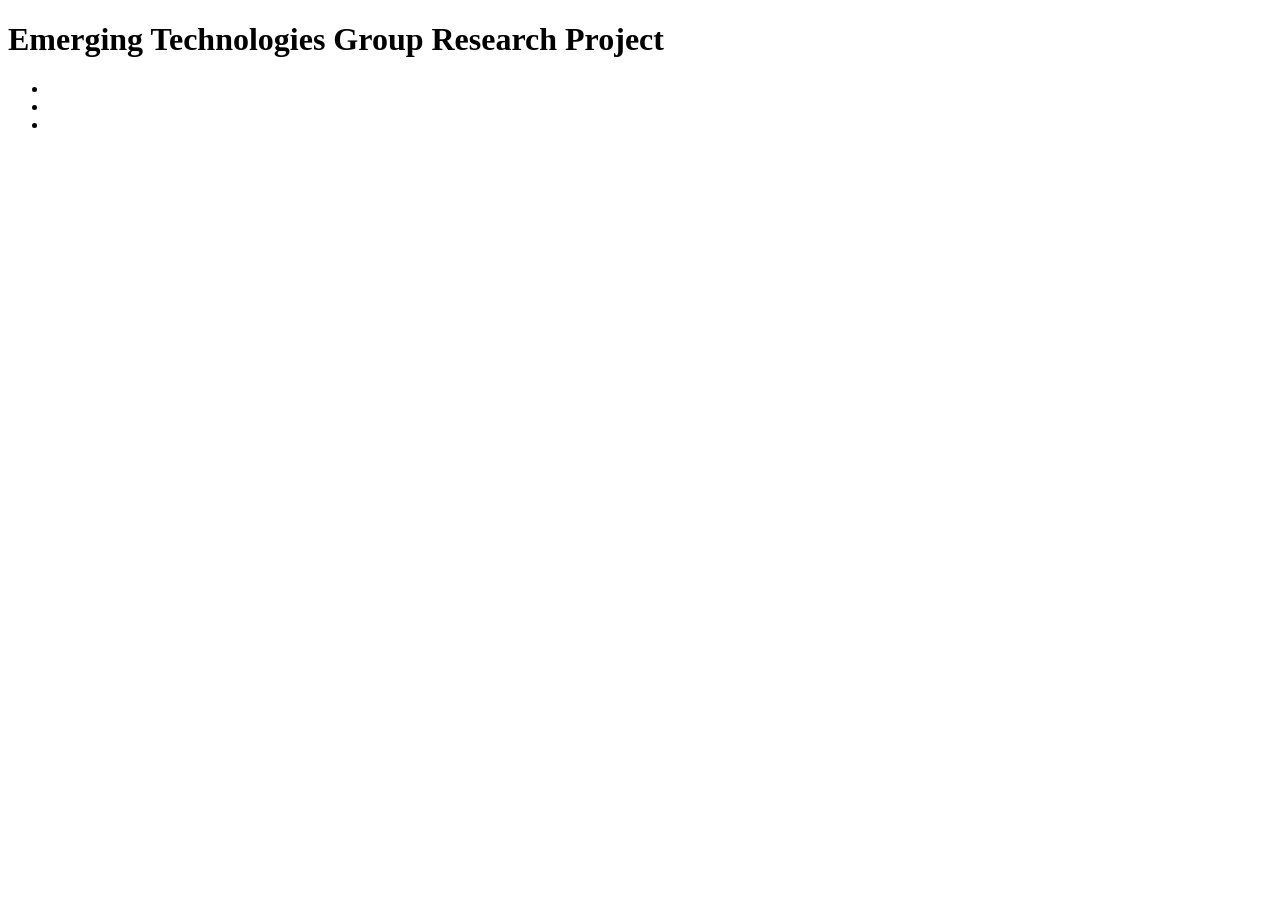
==== index.html @ 7bc8ecf8 "Added index.html + md files for todos/notes" ====
<!DOCTYPE html>
<html lang="en">
<head>
	<meta charset="UTF-8">
	<meta name="viewport" content="width=device-width, initial-scale=1.0">
	<title>Emerging Technologies Group Research Project</title>
</head>
<body>
	<h1>Emerging Technologies Group Research Project</h1>

	<ul>
		<li><a href=""></a></li>
		<li><a href=""></a></li>
		<li><a href=""></a></li>
	</ul>
</body>
</html>
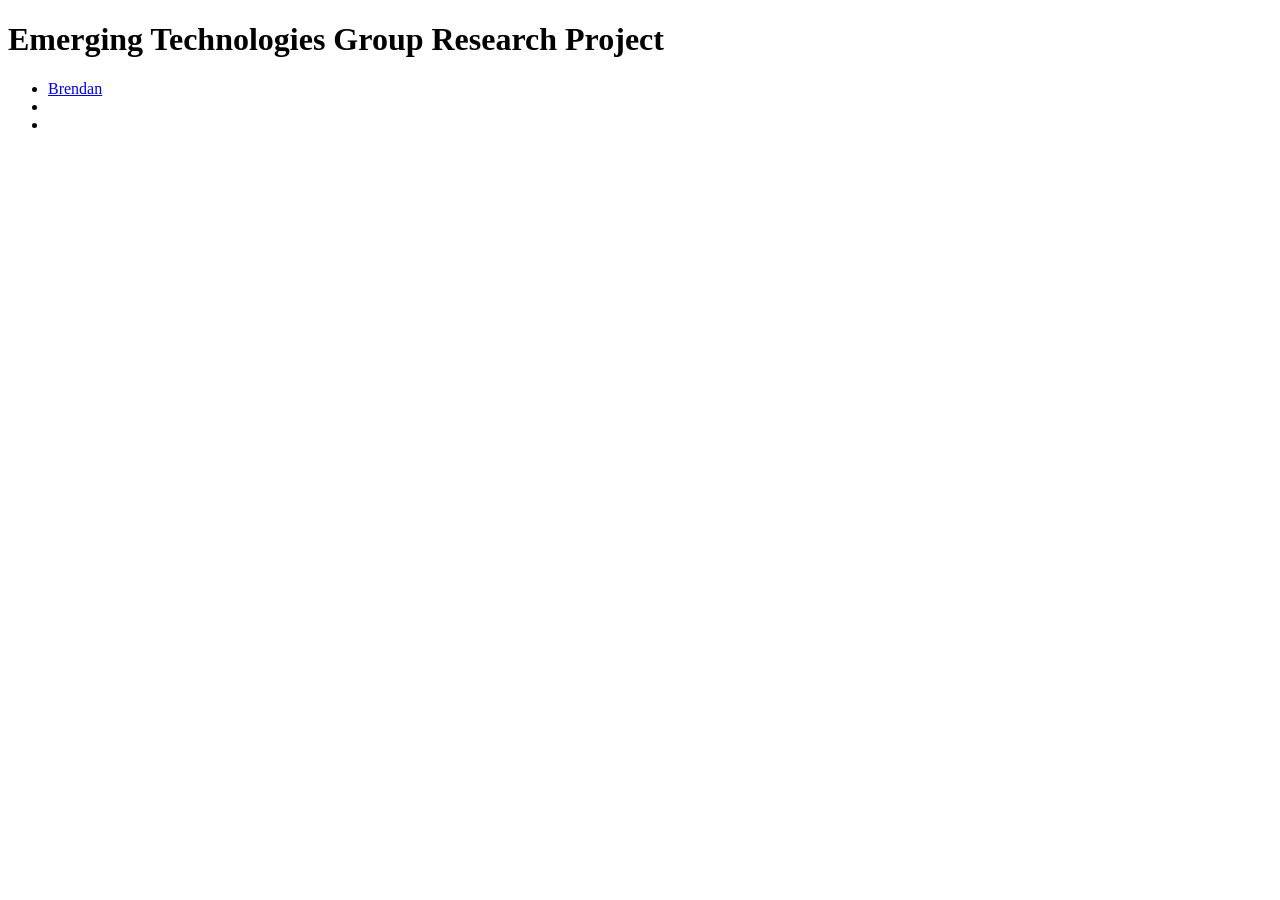
==== commit f7471829: "Initialize Brendan HTML" ====
--- a/index.html
+++ b/index.html
@@ -9,7 +9,7 @@
 	<h1>Emerging Technologies Group Research Project</h1>
 
 	<ul>
-		<li><a href=""></a></li>
+		<li><a href="brendan.html">Brendan</a></li>
 		<li><a href=""></a></li>
 		<li><a href=""></a></li>
 	</ul>
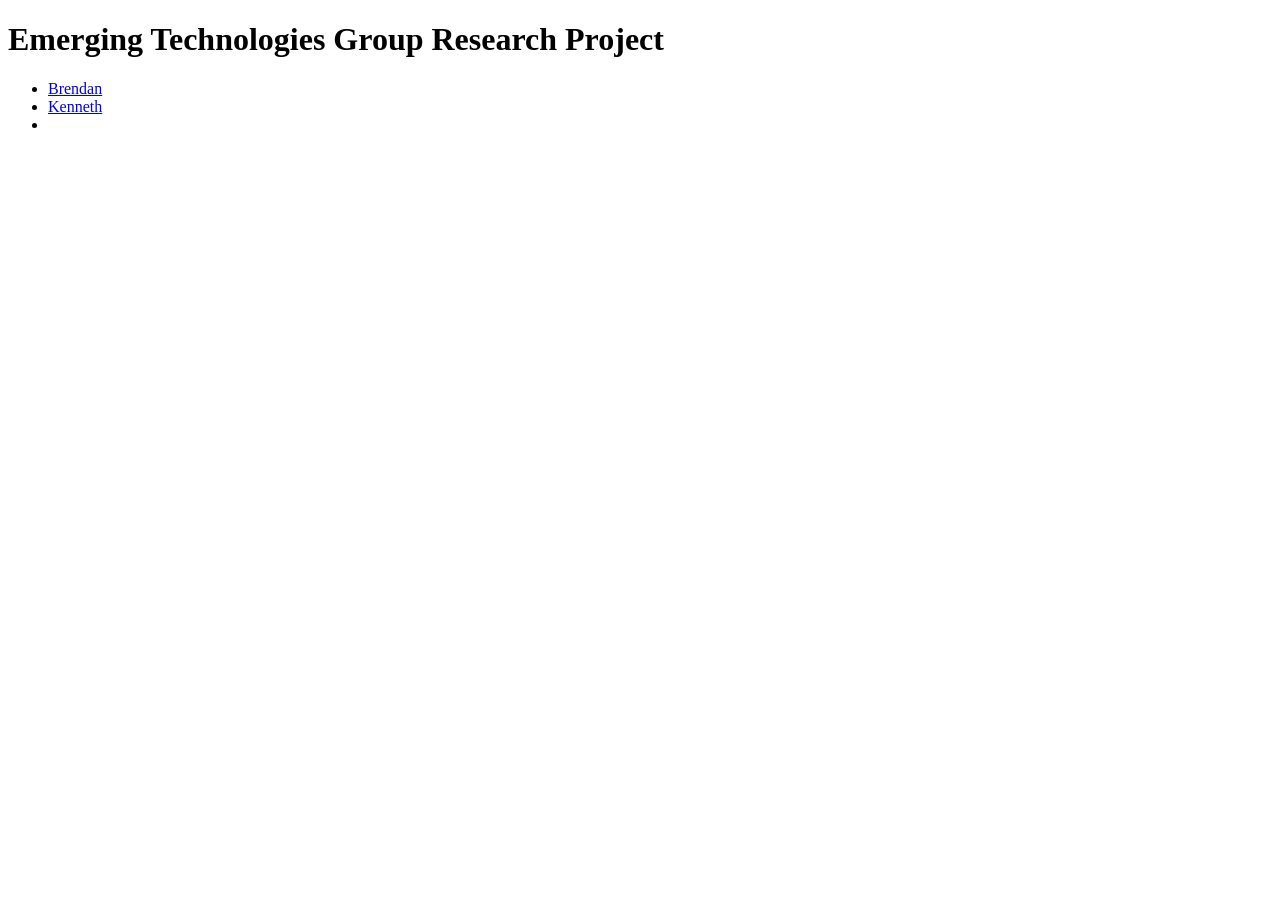
==== commit 8d73ff6d: "Added link to Kenneth's page" ====
--- a/index.html
+++ b/index.html
@@ -9,8 +9,8 @@
 	<h1>Emerging Technologies Group Research Project</h1>
 
 	<ul>
-		<li><a href="brendan.html">Brendan</a></li>
-		<li><a href=""></a></li>
+		<li><a href="brendan/index.html">Brendan</a></li>
+		<li><a href="./kenneth/index.html">Kenneth</a></li>
 		<li><a href=""></a></li>
 	</ul>
 </body>
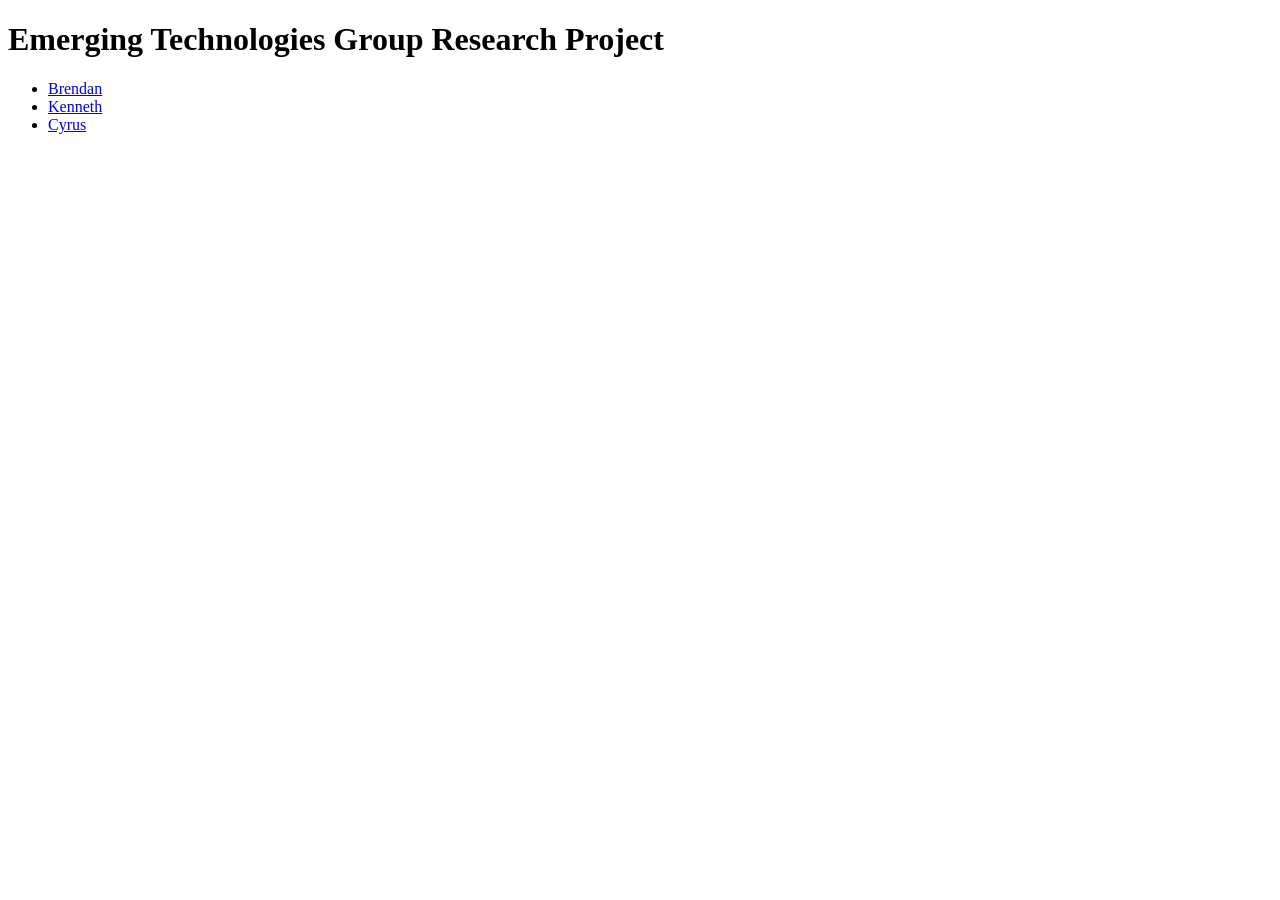
==== commit 0fc547c5: "added CSS to cyrus/index.html and images and videos to website" ====
--- a/index.html
+++ b/index.html
@@ -11,7 +11,7 @@
 	<ul>
 		<li><a href="brendan/index.html">Brendan</a></li>
 		<li><a href="./kenneth/index.html">Kenneth</a></li>
-		<li><a href=""></a></li>
+		<li><a href="cyrus/index.html">Cyrus</a></li>
 	</ul>
 </body>
 </html>
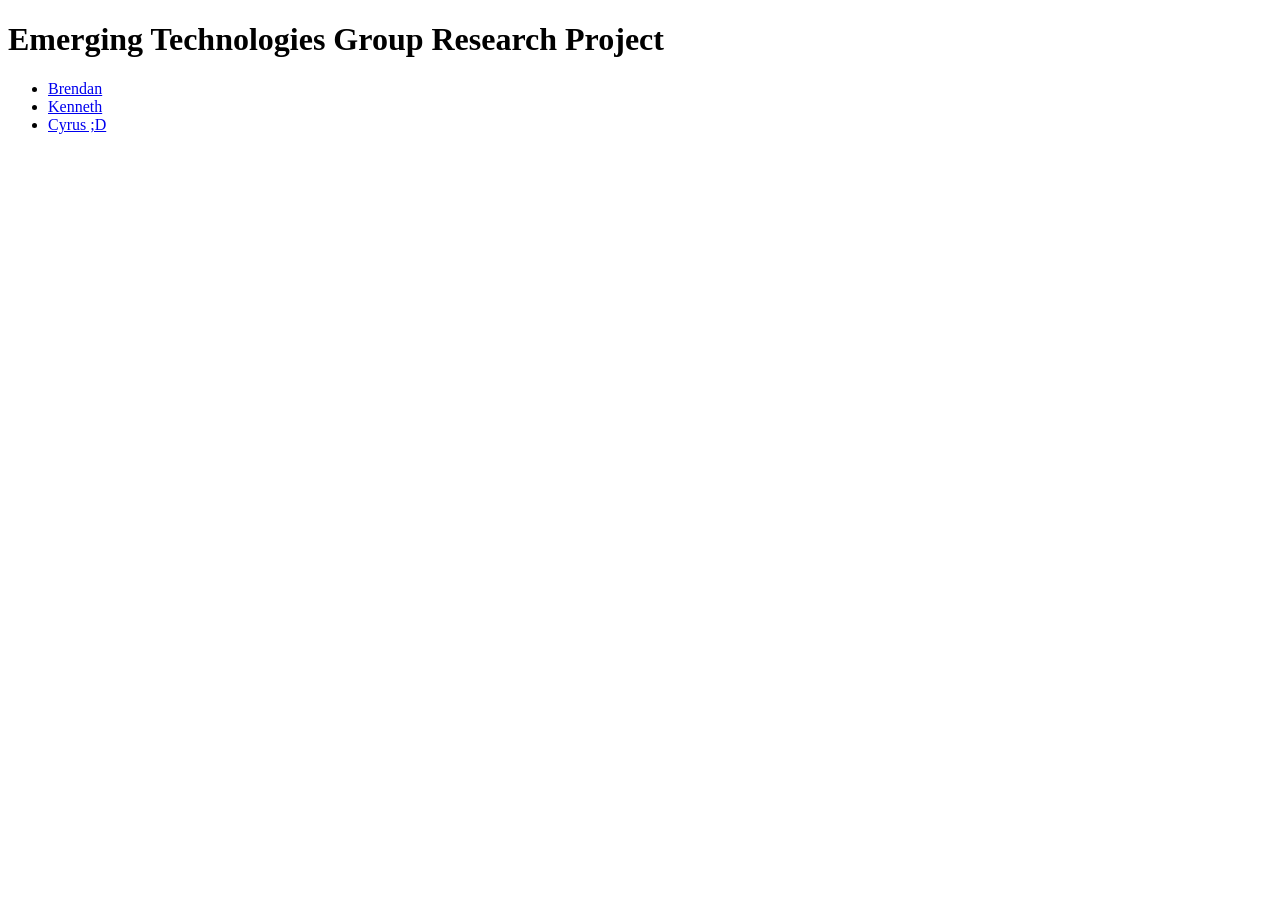
==== commit a04c7e8f: "Added winky face ;D" ====
--- a/index.html
+++ b/index.html
@@ -9,9 +9,9 @@
 	<h1>Emerging Technologies Group Research Project</h1>
 
 	<ul>
-		<li><a href="brendan/index.html">Brendan</a></li>
+		<li><a href="./brendan/index.html">Brendan</a></li>
 		<li><a href="./kenneth/index.html">Kenneth</a></li>
-		<li><a href="cyrus/index.html">Cyrus</a></li>
+		<li><a href="cyrus/index.html">Cyrus ;D</a></li>
 	</ul>
 </body>
 </html>
